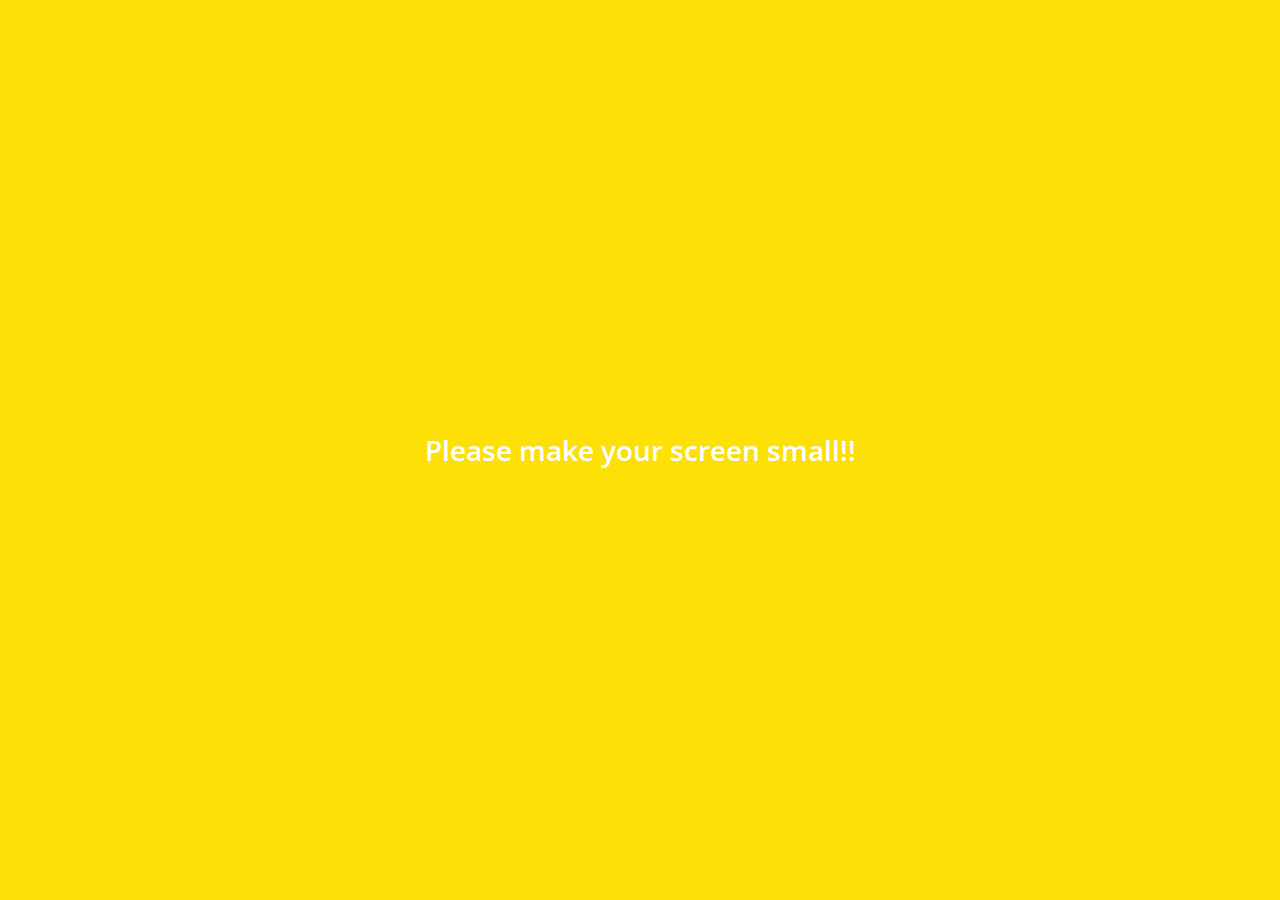
==== index.html @ 00b5a128 "all css 완료" ====
<!DOCTYPE html>
<html>

<head>
    <meta charset="UTF-8">
    <meta name="viewport" content="width=device-width, initial-scale=1.0">
    <meta http-equiv="X-UA-Compatible" content="ie=edge">
    <title>Chats | Kakao Clone</title>
    <link rel="stylesheet" href="css/style.css">
    <link rel="stylesheet" href="css/all.min.css">
</head>

<body>
    <div class="status-bar">
        <div class="status-bar__column">
            <span class="status-bar__clock">05:53</span>
        </div>
        <div class="status-bar__column">
            <i class="fas fa-clock"></i>
            <i class="fas fa-volume-mute"></i>
            <i class="fas fa-wifi"></i>
            <span class="status-bar__battery-level">100%</span>
            <i class="fas fa-battery-full"></i>
        </div>
    </div>
    <header class="header">
        <div class="header__header-column">
            <h1 class="header__title">Chats</h1>
        </div>
        <div class="header__header-column">
            <span class="header__icon">
                <i class="fas fa-search"></i>
            </span>
            <span class="header__icon">
                <!-- <i class="far fa-comment"></i> -->
                <i class="fas fa-comment-medical"></i>
            </span>
            <span class="header__icon">
                <i class="fas fa-cog"></i>
            </span>
        </div>
    </header>

    <main class="chats">
        <ul class="chats__list">
            <li class="chats__chat chat">
                <a href="chat.html">
                    <div class="chats__chat friend friend-lg">
                        <div class="friend__column">
                            <img src="img/blank-user-img.jpg" alt="" class="friend__avatar m-avatar">
                            <div class="friend__content">
                                <span class="friend__name">Lynn</span>
                                <span class="friend__bottom-text">Going home!</span>
                            </div>
                        </div>
                        <div class="friend__column">
                            <span class="chat__timestamp">12월 9일</span>
                        </div>
                    </div>
                </a>
            </li>
        </ul>
    </main>

    <nav class="nav">
        <ul class="nav__list">
            <li class="nav__list-item">
                <a href="friends.html" class="nav__list-link">
                    <i class="far fa-user"></i>
                </a>
            </li>
            <li class="nav__list-item">
                <a href="index.html" class="nav__list-link">
                    <div class="nav__badge">8</div>
                    <i class="fas fa-comments"></i>
                </a>
            </li>
            <li class="nav__list-item">
                <a href="find.html" class="nav__list-link">
                    <i class="fas fa-search"></i>
                </a>
            </li>
            <li class="nav__list-item">
                <a href="more.html" class="nav__list-link">
                    <i class="fas fa-ellipsis-h"></i>
                </a>
            </li>
        </ul>
    </nav>

    <div class="bigScreen">
        <span class="bigScreen__text">Please make your screen small!!</span>
    </div>
</body>

</html>
---- css/style.css ----
@import url("https://fonts.googleapis.com/css?family=Open+Sans:300,400,600,700&display=swap");
@import "reset.css";
@import "status-bar.css";
@import "header.css";
@import "nav-bar.css";
@import "friend.css";
@import "friends.css";
@import "find.css";
@import "more.css";
@import "settings.css";
@import "chat.css";
@import "mobile.css";

* {
    box-sizing: border-box;
}

body {
    background-color: white;
    padding: 10px 20px;
    color: #020202;
    font-family: "Open Sans", -apple-system, BlinkMacSystemFont, "Segoe UI",
        Roboto, Oxygen, Ubuntu, Cantarell, "Open Sans", "Helvetica Neue", sans-serif;
    /* height: 10000px; */
}

a {
    color: inherit;
    text-decoration: none;
}

@keyframes fadeIn {
    from {
        opacity: 0;
        transform: translateY(50px);
    }

    to {
        opacity: 1;
        transform: none;
    }
}

main {
    animation: fadeIn 0.5s ease-in-out;
}
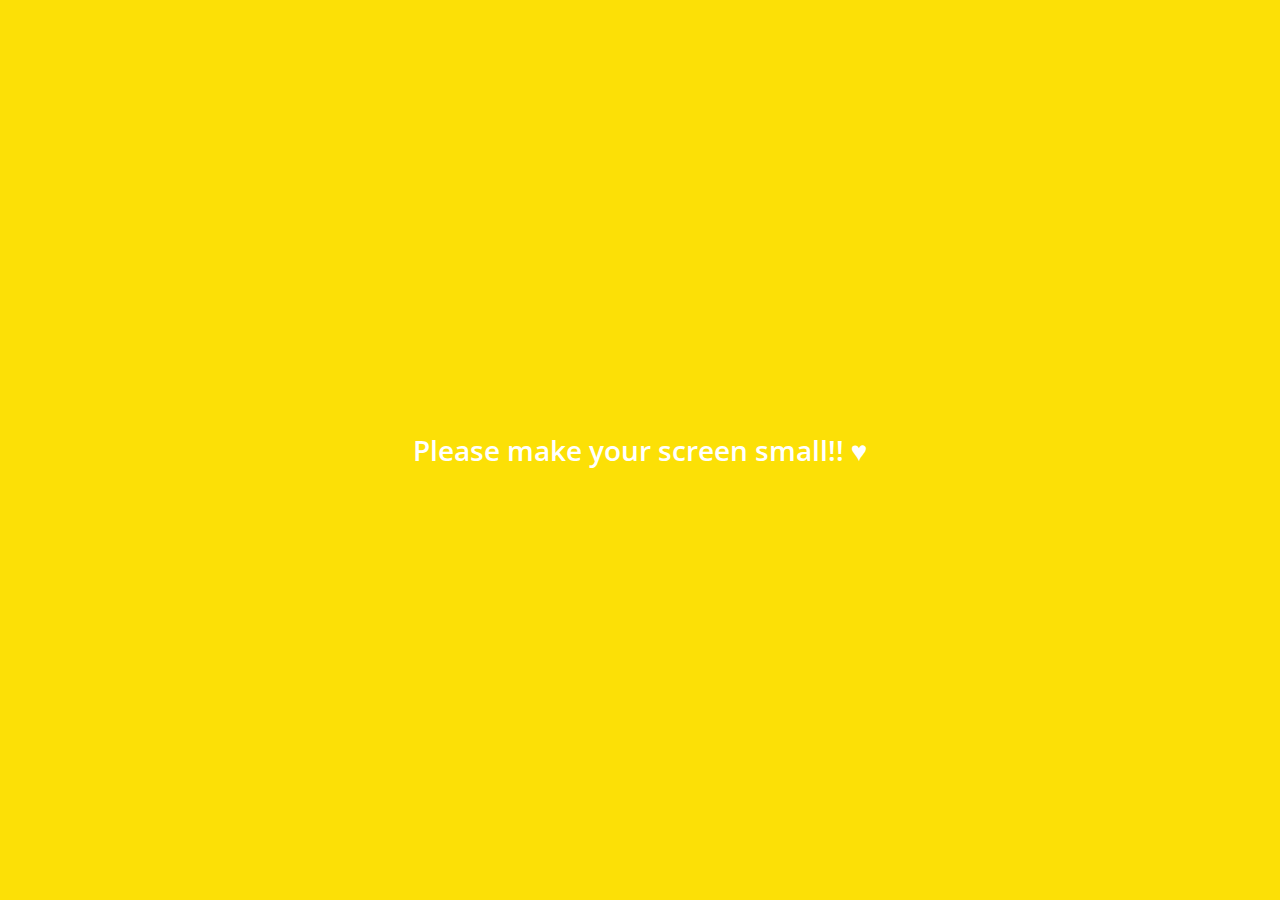
==== commit 50e0dc48: "add 하트" ====
--- a/index.html
+++ b/index.html
@@ -89,7 +89,7 @@
     </nav>
 
     <div class="bigScreen">
-        <span class="bigScreen__text">Please make your screen small!!</span>
+        <span class="bigScreen__text">Please make your screen small!! ♥</span>
     </div>
 </body>
 
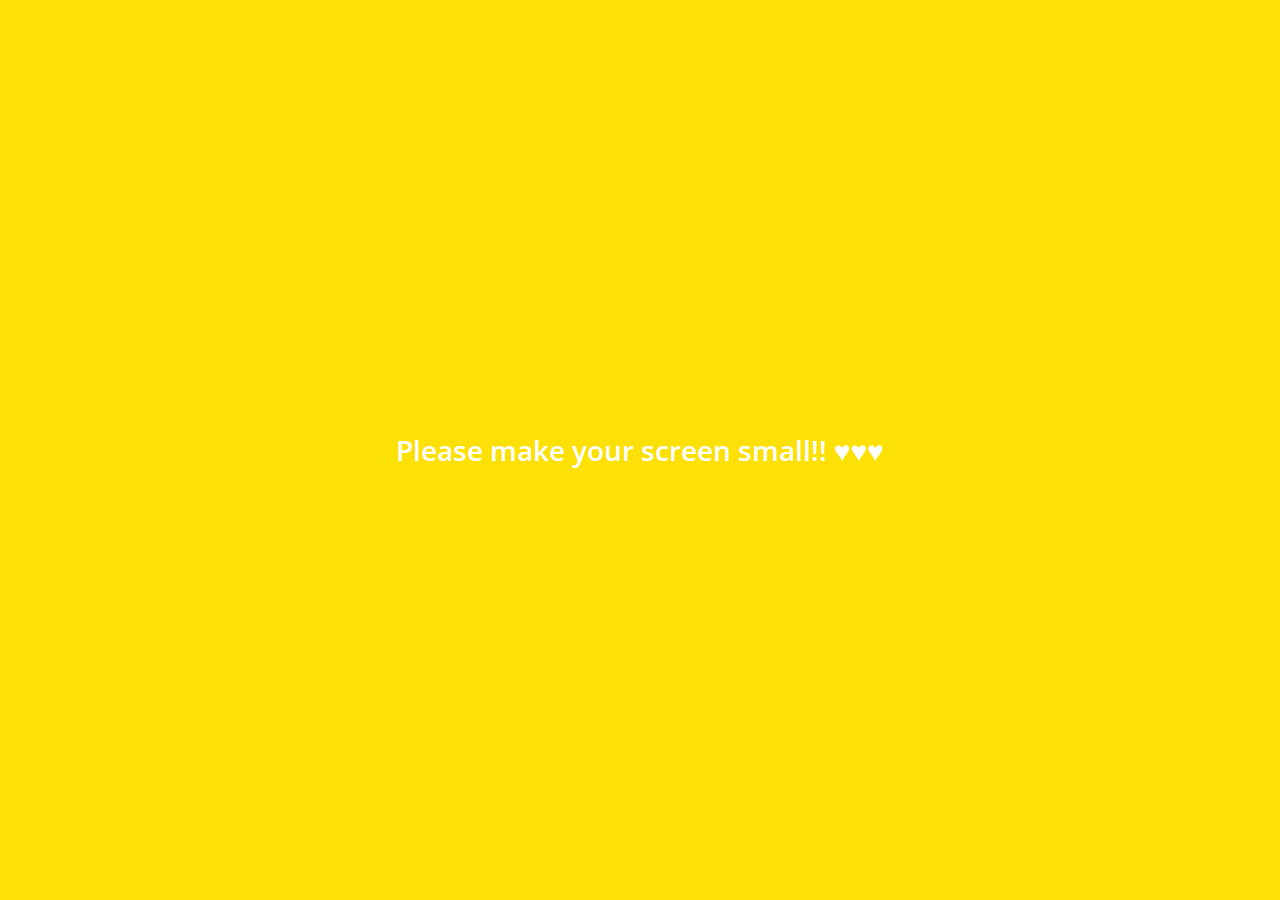
==== commit 590f5b30: "add more 하트" ====
--- a/index.html
+++ b/index.html
@@ -89,7 +89,7 @@
     </nav>
 
     <div class="bigScreen">
-        <span class="bigScreen__text">Please make your screen small!! ♥</span>
+        <span class="bigScreen__text">Please make your screen small!! ♥♥♥</span>
     </div>
 </body>
 
